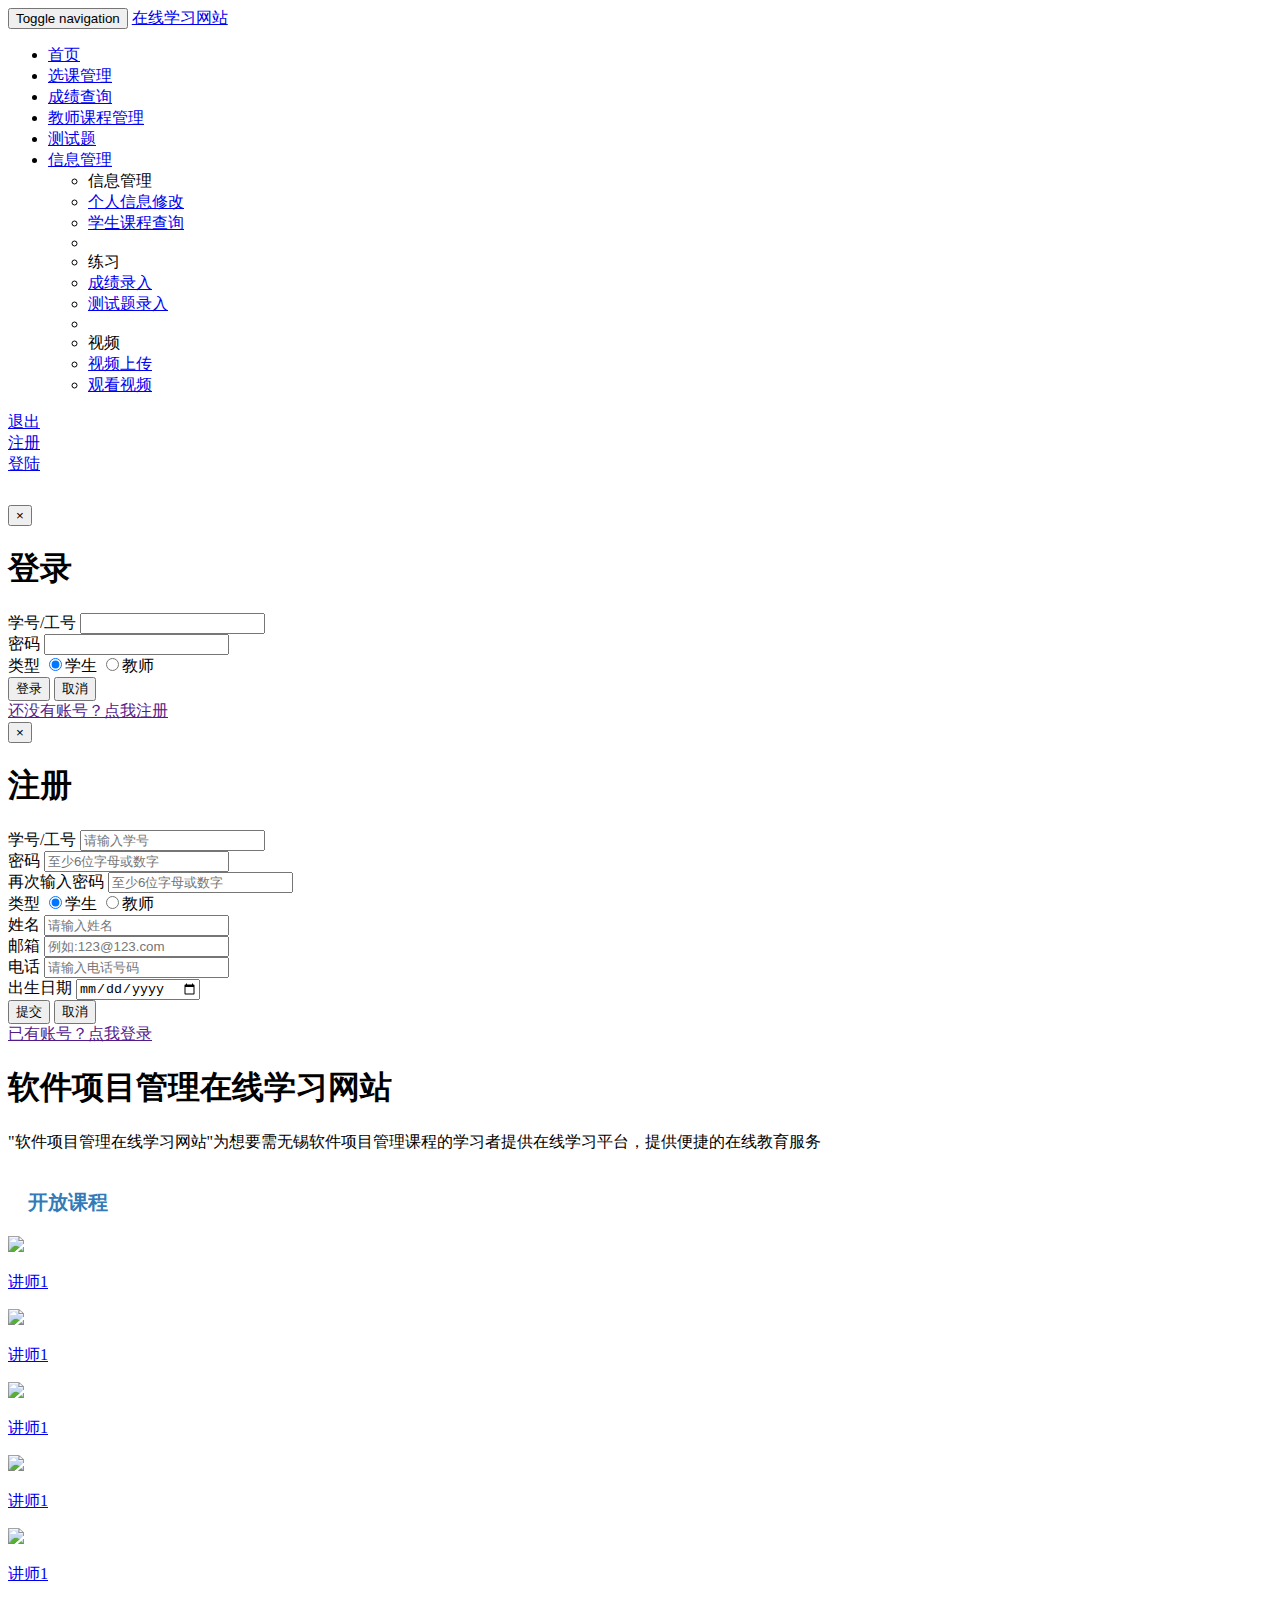
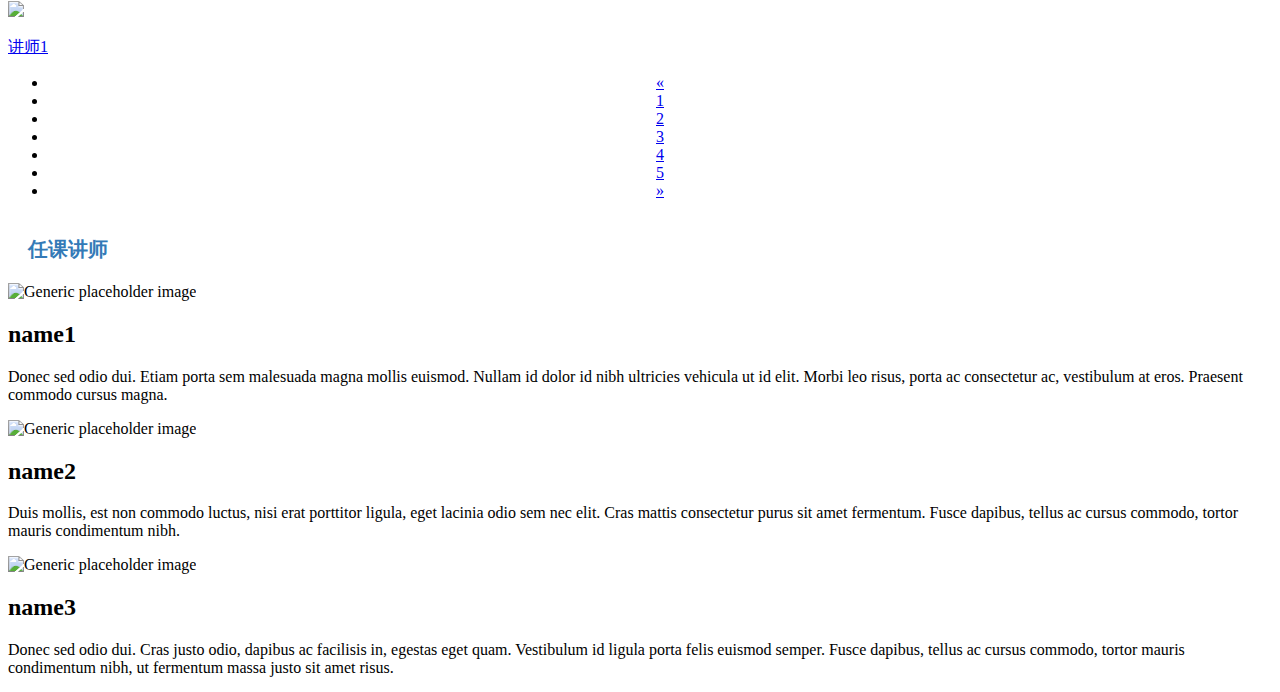
==== src/main/resources/templates/index.html @ c9f6f47f "two" ====
<!DOCTYPE html>
<html lang="en">
  <head>
    <meta charset="utf-8">
    <meta http-equiv="X-UA-Compatible" content="IE=edge">
    <meta name="viewport" content="width=device-width, initial-scale=1">
    <!-- The above 3 meta tags *must* come first in the head; any other head content must come *after* these tags -->
    <meta name="description" content="">
    <meta name="author" content="">

    <title>软件项目管理在线学习网站首页</title>

    <link href="/dist/css/bootstrap.min.css" rel="stylesheet">

   
    <link href="/css/navbar.css" rel="stylesheet">
	<link href="/css/body.css" rel="stylesheet">
  </head>

  <body>
	<!--顶部-->
    <nav class="navbar navbar-default navbar-fixed-top">
      <div class="container">
        <div class="navbar-header">
          <button type="button" class="navbar-toggle collapsed" data-toggle="collapse" data-target="#navbar" aria-expanded="false" aria-controls="navbar">
            <span class="sr-only">Toggle navigation</span>
            <span class="icon-bar"></span>
            <span class="icon-bar"></span>
            <span class="icon-bar"></span>
          </button>
          <a class="navbar-brand" href="index.html">在线学习网站</a>
        </div>
        <div id="navbar" class="navbar-collapse collapse">
          <ul class="nav navbar-nav">
            <li class="active"><a href="index.html">首页</a></li>
            <li><a href="stu-course.html">选课管理</a></li>
            <li><a href="grade.html">成绩查询</a></li>
			<li><a href="tea-course.html">教师课程管理</a></li>
			<li><a href="test.html">测试题</a></li>
            <li class="dropdown">
              <a href="#" class="dropdown-toggle" data-toggle="dropdown" role="button" aria-haspopup="true" aria-expanded="false">信息管理<span class="caret"></span></a>
              <ul class="dropdown-menu">
			  <li class="dropdown-header">信息管理</li>
                <li><a href="userInfo.html">个人信息修改</a></li>
                <li><a href="searchCourse.html">学生课程查询</a></li>
                <li role="separator" class="divider"></li>
				
                <li class="dropdown-header">练习</li>
                <li><a href="inputGrade.html">成绩录入</a></li>
                <li><a href="inputTest.html">测试题录入</a></li>
				
				 <li role="separator" class="divider"></li>
				<li class="dropdown-header">视频</li>
                <li><a href="uploadVideo.html">视频上传</a></li>
                <li><a href="watchVideo.html">观看视频</a></li>
              </ul>
            </li>
          </ul>
		  <div class="dropdown-grids">
					<a href="#" class="btn btn-primary" ><span>退出</span></a>
				</div>
		<div class="dropdown-grids">
					<a class="btn btn-primary" href="#" data-toggle="modal" data-target="#register"><span>注册</span></a>
				</div>
		  <div class="dropdown-grids">
					<a  class="btn btn-primary" href="#" data-toggle="modal" data-target="#login"><span>登陆</span></a>
				</div>
				
      </div>
	  
        </div>
	  <div class="container" style="margin-top:30px;">
		  <div id="login" class="modal fade" data-backdrop="false">
          <div class="modal-dialog">
              <div class="modal-content">
                  <div class="modal-body">
                      <button class="close" data-dismiss="modal">
                          <span>&times;</span>
                      </button>
                  </div>
                  <div class="modal-title">
                      <h1 class="text-center">登录</h1>
                  </div>
                  <div class="modal-body">
                      <form class="form-group" action="">
                              <div class="form-group">
                                  <label for="">学号/工号</label>
                                  <input class="form-control" type="text" placeholder="">
                              </div>
                              <div class="form-group">
                                  <label for="">密码</label>
                                  <input class="form-control" type="password" placeholder="">
                              </div>
                              <div class="form-group">
								  <label for="">类型</label>
								  <label class="radio-inline">
									<input type="radio" name="type-login" value="stu" checked>学生
								  </label>
								  <label class="radio-inline">
									<input type="radio" name="type-login" value="tea">教师
								  </label>
								</div>
                              <div class="text-right">
                                  <button class="btn btn-primary" type="submit">登录</button>
                                  <button class="btn btn-danger" data-dismiss="modal">取消</button>
                             </div>
                             <a href="" data-toggle="modal" data-dismiss="modal" data-target="#register">还没有账号？点我注册</a>
                     </form>
                 </div>
             </div>
         </div>
     </div>
</div>
		<div class="container">
		<div id="register" class="modal fade" data-backdrop="false" tabindex="-1">
				  <div class="modal-dialog">
					  <div class="modal-content">
						  <div class="modal-body">
							  <button class="close" data-dismiss="modal">
								<span>&times;</span>
							 </button>
						 </div>
						 <div class="modal-title">
							 <h1 class="text-center">注册</h1>
						 </div>
						 <div class="modal-body">
							 <form class="form-group" action="">
									 <div class="form-group">
										 <label for="">学号/工号</label>
										 <input class="form-control" type="text" required="required" placeholder="请输入学号">
									 </div>
									 <div class="form-group">
										 <label for="">密码</label>
										 <input class="form-control" type="password" required="required" placeholder="至少6位字母或数字">
									 </div>
									 <div class="form-group">
										 <label for="">再次输入密码</label>
										 <input class="form-control" type="password" required="required" placeholder="至少6位字母或数字">
									 </div>
									 <div class="form-group">
								  <label for="">类型</label>
								  <label class="radio-inline">
									<input type="radio" name="type-register" value="stu" required="required" checked>学生
								  </label>
								  <label class="radio-inline">
									<input type="radio" name="type-register" required="required" value="tea">教师
								  </label>
								</div>
									 <div class="form-group">
										 <label for="">姓名</label>
										 <input class="form-control" type="email" required="required" placeholder="请输入姓名">
									 </div>
									 <div class="form-group">
										 <label for="">邮箱</label>
										 <input class="form-control" type="text" placeholder="例如:123@123.com">
									 </div>
									 <div class="form-group">
										 <label for="">电话</label>
										 <input class="form-control" type="tel" placeholder="请输入电话号码">
									 </div>
									 <div class="form-group">
										 <label for="">出生日期</label>
										 <input class="form-control" type="date" placeholder="出生日期">
									 </div>
									 <div class="text-right">
										 <button class="btn btn-primary" type="submit">提交</button>
										 <button class="btn btn-danger" data-dismiss="modal">取消</button>
									 </div>
									 <a href="" data-toggle="modal" data-dismiss="modal" data-target="#login">已有账号？点我登录</a>
							 </form>
						 </div>
					 </div>
				 </div>
			 </div>
	      </div>
    </nav>
	<!--顶部结束-->
	<div class="jumbotron">
      <div class="container">
        <h1>软件项目管理在线学习网站</h1>
        <p>"软件项目管理在线学习网站"为想要需无锡软件项目管理课程的学习者提供在线学习平台，提供便捷的在线教育服务</p>
      </div>
    </div>
	<!--body开始-->
    <div class="container">
		
		<span style="color:#337ab7;font-weight:bold;display:block;padding:20px;font-size:20px;">开放课程</span>
		<div class="row">
			<div  class="col-md-3">
				<a href="video.html"><div><img src="images/slide1.png" /><p>讲师1</p></div></a>
			</div>
			<div  class="col-md-3">
				<a href="video.html"><div><img src="images/slide1.png"/><p>讲师1</p></div></a>
			</div>
			<div  class="col-md-3">
				<a href="video.html"><div><img src="images/slide1.png"/><p>讲师1</p></div></a>
			</div>
			<div  class="col-md-3">
				<a href="video.html"><div><img src="images/slide1.png"/><p>讲师1</p></div></a>
			</div>
			<div  class="col-md-3">
				<a href="video.html"><div><img src="images/slide1.png"/><p>讲师1</p></div></a>
			</div>
			<div  class="col-md-3">
				<a href="video.html"><div><img src="images/slide1.png"/><p>讲师1</p></div></a>
			</div>
		</div>
		
		<nav style="text-align: center"> 
		<ul class="pagination pagination-lg">
			<li><a href="#">&laquo;</a></li>
			<li><a href="#">1</a></li>
			<li><a href="#">2</a></li>
			<li><a href="#">3</a></li>
			<li><a href="#">4</a></li>
			<li><a href="#">5</a></li>
			<li><a href="#">&raquo;</a></li>
		</ul>
		</nav>
    </div>
	
	<div class="container">
	<span style="color:#337ab7;font-weight:bold;display:block;padding:20px;font-size:20px;">任课讲师</span>
	<div class="row">
        <div class="col-lg-4">
          <img class="img-circle" src="images/slide1.png" alt="Generic placeholder image" width="140" height="140">
          <h2>name1</h2>
          <p>Donec sed odio dui. Etiam porta sem malesuada magna mollis euismod. Nullam id dolor id nibh ultricies vehicula ut id elit. Morbi leo risus, porta ac consectetur ac, vestibulum at eros. Praesent commodo cursus magna.</p>
        </div><!-- /.col-lg-4 -->
        <div class="col-lg-4">
          <img class="img-circle" src="images/slide1.png" alt="Generic placeholder image" width="140" height="140">
          <h2>name2</h2>
          <p>Duis mollis, est non commodo luctus, nisi erat porttitor ligula, eget lacinia odio sem nec elit. Cras mattis consectetur purus sit amet fermentum. Fusce dapibus, tellus ac cursus commodo, tortor mauris condimentum nibh.</p>
        </div><!-- /.col-lg-4 -->
        <div class="col-lg-4">
          <img class="img-circle" src="images/slide1.png" alt="Generic placeholder image" width="140" height="140">
          <h2>name3</h2>
          <p>Donec sed odio dui. Cras justo odio, dapibus ac facilisis in, egestas eget quam. Vestibulum id ligula porta felis euismod semper. Fusce dapibus, tellus ac cursus commodo, tortor mauris condimentum nibh, ut fermentum massa justo sit amet risus.</p>
        </div><!-- /.col-lg-4 -->
      </div>
	</div>
	<!--body结束-->

    <!-- Bootstrap core JavaScript
    ================================================== -->
    <!-- Placed at the end of the document so the pages load faster -->
    <script src="https://ajax.googleapis.com/ajax/libs/jquery/1.12.4/jquery.min.js"></script>
    <script>window.jQuery || document.write('<script src="../../assets/js/vendor/jquery.min.js"><\/script>')</script>
    <script src="dist/js/bootstrap.min.js"></script>
    <!-- IE10 viewport hack for Surface/desktop Windows 8 bug -->
    <script src="../../assets/js/ie10-viewport-bug-workaround.js"></script>
	<script src="js/lightbox.js"></script>
  </body>
</html>
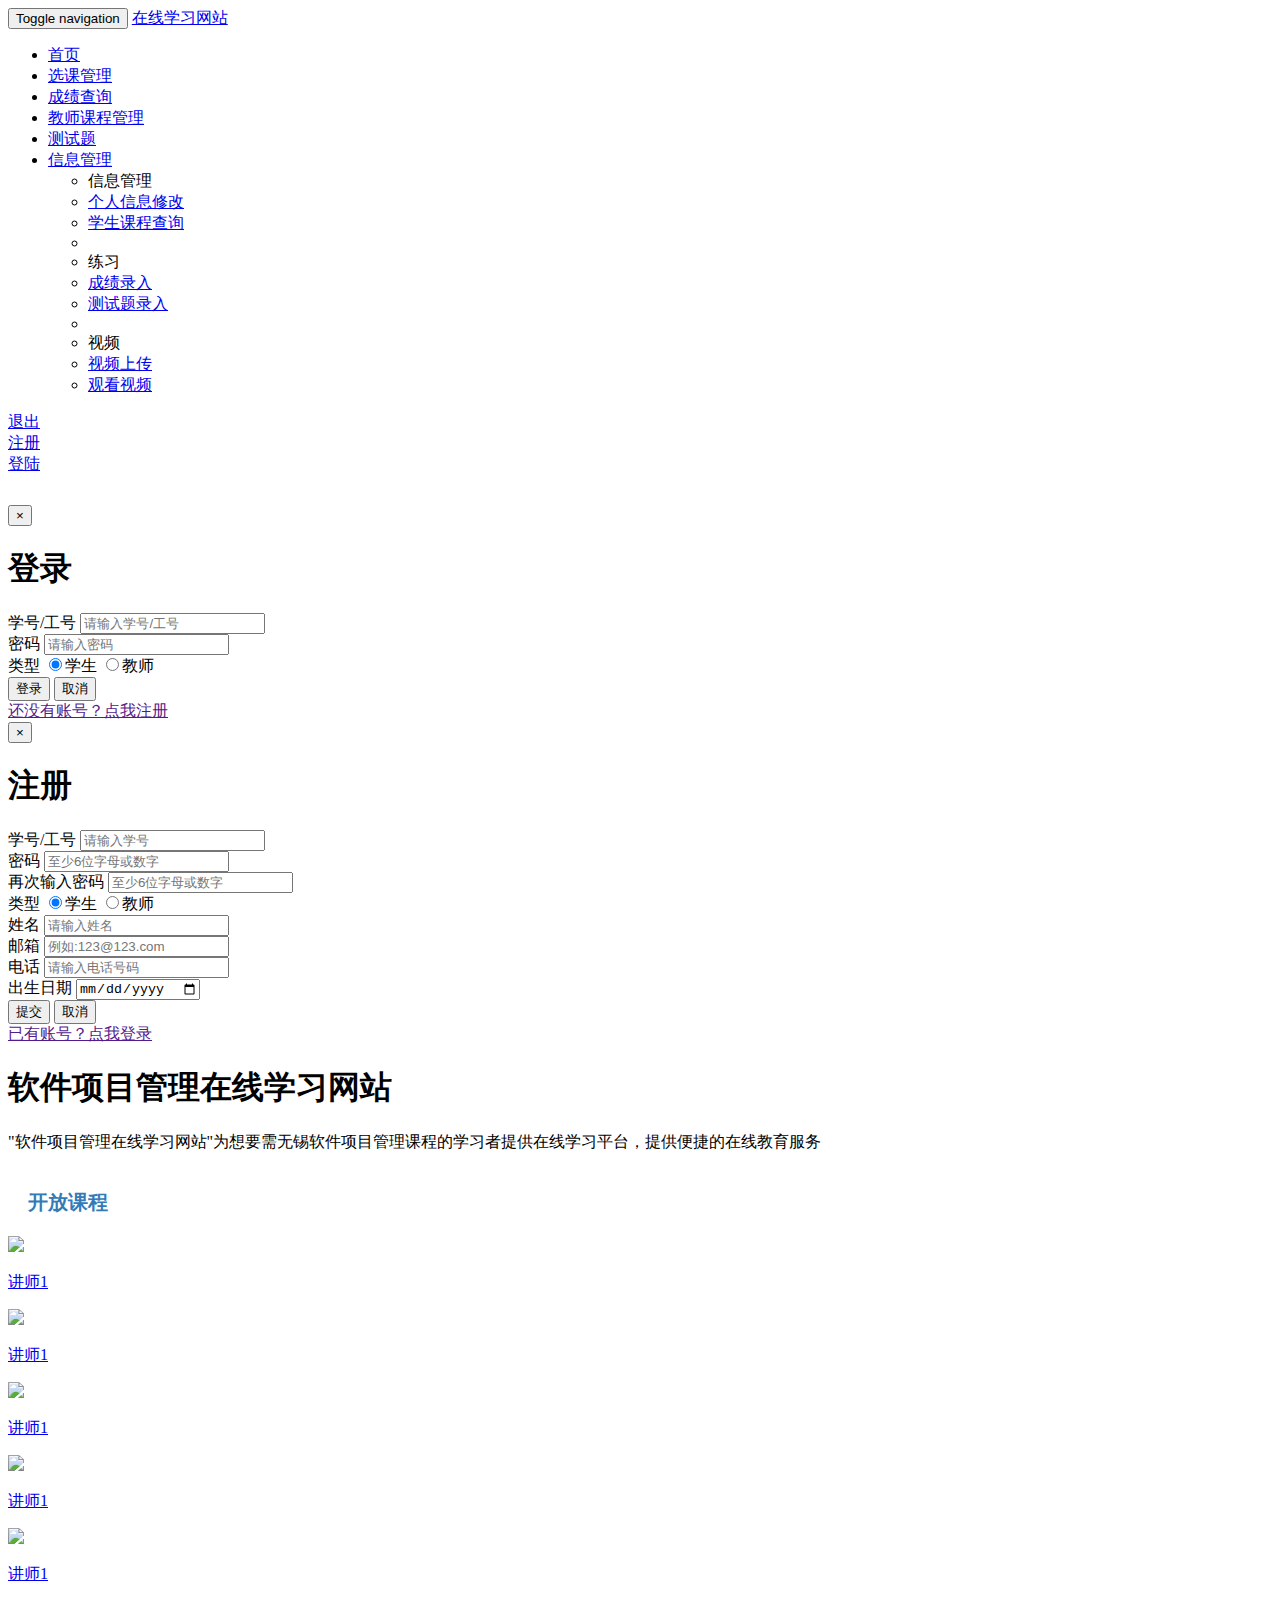
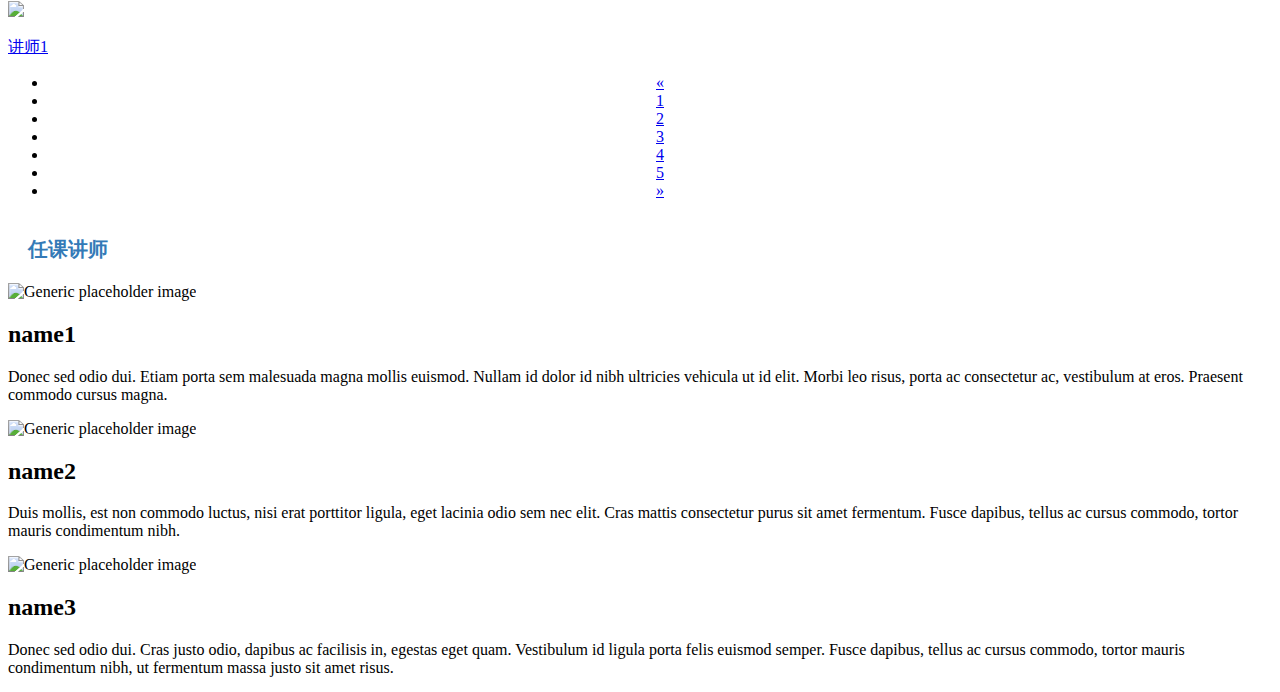
==== commit 944e36c8: "two" ====
--- a/src/main/resources/templates/index.html
+++ b/src/main/resources/templates/index.html
@@ -1,4 +1,4 @@
-<!DOCTYPE html>
+﻿<!DOCTYPE html>
 <html lang="en">
   <head>
     <meta charset="utf-8">
@@ -10,11 +10,11 @@
 
     <title>软件项目管理在线学习网站首页</title>
 
-    <link href="/dist/css/bootstrap.min.css" rel="stylesheet">
+    <link href="dist/css/bootstrap.min.css" rel="stylesheet">
 
    
-    <link href="/css/navbar.css" rel="stylesheet">
-	<link href="/css/body.css" rel="stylesheet">
+    <link href="css/navbar.css" rel="stylesheet">
+	<link href="css/body.css" rel="stylesheet">
   </head>
 
   <body>
@@ -82,14 +82,14 @@
                       <h1 class="text-center">登录</h1>
                   </div>
                   <div class="modal-body">
-                      <form class="form-group" action="">
+                      <form class="form-group" action="127.0.0.1:8181/login">
                               <div class="form-group">
                                   <label for="">学号/工号</label>
-                                  <input class="form-control" type="text" placeholder="">
+                                  <input class="form-control" name="id" type="text" placeholder="请输入学号/工号">
                               </div>
                               <div class="form-group">
                                   <label for="">密码</label>
-                                  <input class="form-control" type="password" placeholder="">
+                                  <input class="form-control" name="pw" type="password" placeholder="请输入密码">
                               </div>
                               <div class="form-group">
 								  <label for="">类型</label>
@@ -124,18 +124,18 @@
 							 <h1 class="text-center">注册</h1>
 						 </div>
 						 <div class="modal-body">
-							 <form class="form-group" action="">
+							 <form class="form-group" action="127.0.0.1:8181:register">
 									 <div class="form-group">
 										 <label for="">学号/工号</label>
-										 <input class="form-control" type="text" required="required" placeholder="请输入学号">
+										 <input class="form-control" name="id" type="text" required="required" placeholder="请输入学号">
 									 </div>
 									 <div class="form-group">
 										 <label for="">密码</label>
-										 <input class="form-control" type="password" required="required" placeholder="至少6位字母或数字">
+										 <input class="form-control" id="pw1" type="password" required="required" placeholder="至少6位字母或数字">
 									 </div>
 									 <div class="form-group">
 										 <label for="">再次输入密码</label>
-										 <input class="form-control" type="password" required="required" placeholder="至少6位字母或数字">
+										 <input class="form-control" name="pw2" type="password" required="required" placeholder="至少6位字母或数字">
 									 </div>
 									 <div class="form-group">
 								  <label for="">类型</label>
@@ -148,19 +148,19 @@
 								</div>
 									 <div class="form-group">
 										 <label for="">姓名</label>
-										 <input class="form-control" type="email" required="required" placeholder="请输入姓名">
+										 <input class="form-control" name="name" type="email" required="required" placeholder="请输入姓名">
 									 </div>
 									 <div class="form-group">
 										 <label for="">邮箱</label>
-										 <input class="form-control" type="text" placeholder="例如:123@123.com">
+										 <input class="form-control" name="email" type="text" placeholder="例如:123@123.com">
 									 </div>
 									 <div class="form-group">
 										 <label for="">电话</label>
-										 <input class="form-control" type="tel" placeholder="请输入电话号码">
+										 <input class="form-control" name="tel" type="tel" placeholder="请输入电话号码">
 									 </div>
 									 <div class="form-group">
 										 <label for="">出生日期</label>
-										 <input class="form-control" type="date" placeholder="出生日期">
+										 <input class="form-control" name="birth" type="date" placeholder="出生日期">
 									 </div>
 									 <div class="text-right">
 										 <button class="btn btn-primary" type="submit">提交</button>
@@ -244,7 +244,7 @@
     <!-- Bootstrap core JavaScript
     ================================================== -->
     <!-- Placed at the end of the document so the pages load faster -->
-    <script src="https://ajax.googleapis.com/ajax/libs/jquery/1.12.4/jquery.min.js"></script>
+    <script src="http://apps.bdimg.com/libs/jquery/2.1.4/jquery.min.js"></script>
     <script>window.jQuery || document.write('<script src="../../assets/js/vendor/jquery.min.js"><\/script>')</script>
     <script src="dist/js/bootstrap.min.js"></script>
     <!-- IE10 viewport hack for Surface/desktop Windows 8 bug -->
